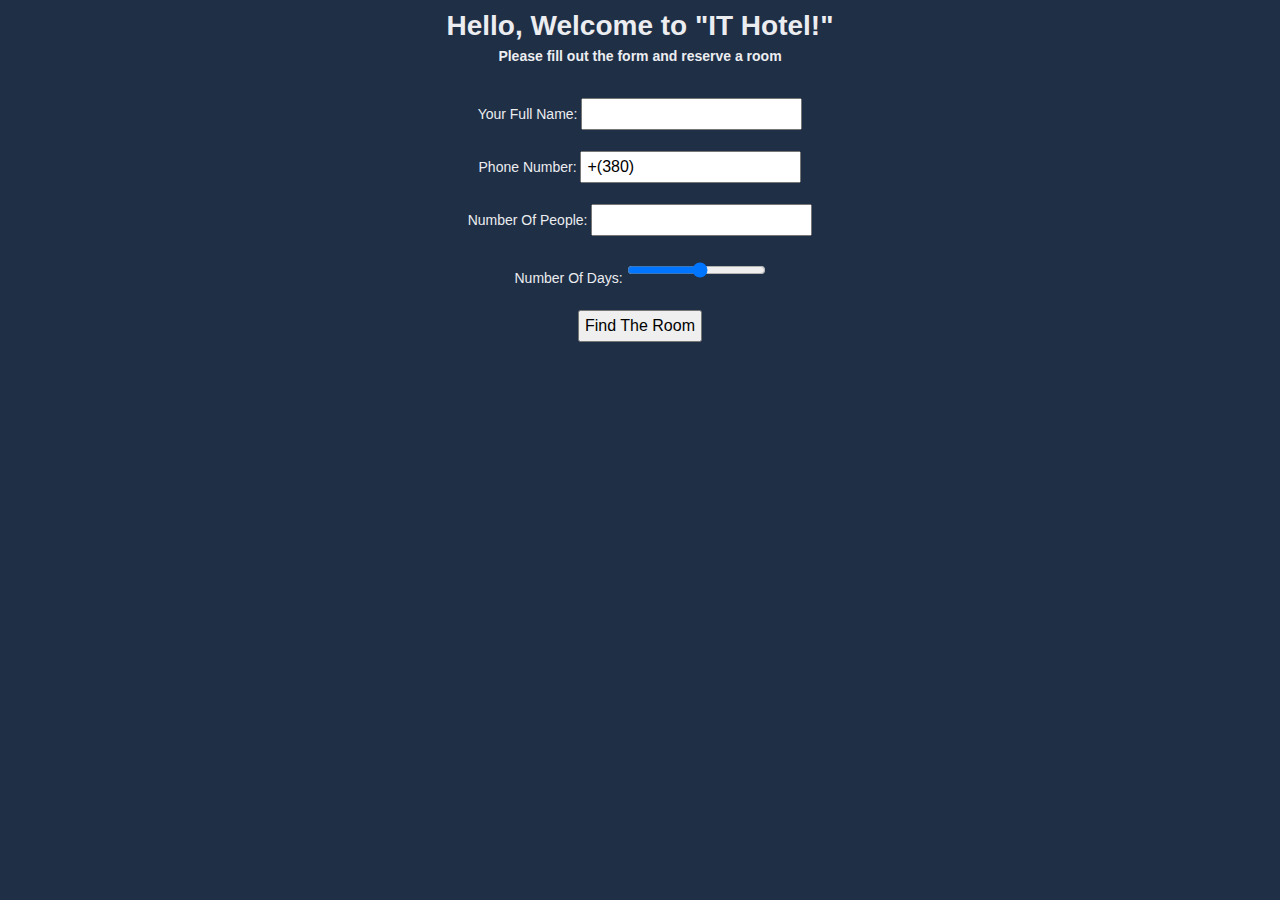
==== src/main/webapp/index.html @ 9c43683b "new commit" ====
<!DOCTYPE html>
<html>
    <head>
        <title>Start Page</title>
        <meta http-equiv="Content-Type" content="text/html; charset=UTF-8">
        <link rel="stylesheet" type="text/css" href="style.css" />
  
    </head>
    <body>
        <h1>Hello, Welcome to "IT Hotel!"</h1>
        <h4><b>Please fill out the form and reserve a room </b></h4>
        
    <form action="Registration" method="POST">
    <br>Your Full Name:   <input name="name" /></br>
    <br>Phone Number:     <input name="tel" value="+(380)" /></br>
    <br>Number Of People: <input name="peopleNumber" /></br>
    <br>Number Of Days:   <input type="range" min ="1" max="14"  name="daysNumber" /></br>
    <br><input type="submit" value="Find The Room"/></br>
    </form>
  
    </body>
</html>
---- src/main/webapp/style.css ----
*{
            margin: 0;
            padding: 5px;
            color: #ECEDF0;
        }
    
        html {
            box-sizing: border-box;
            font-size: 1px !important;
        }
    
        body,br {
            font: normal 14rem/21rem Arial;
            background-color: #1E2F46;
            text-align: center;
        }
        input{
            font-size:medium;
        }
    
        .outer {
            display: table;
            position: absolute;
            top: 0;
            left: 0;
            height: 100%;
            width: 100%;
        }
    
        .middle {
            display: table-cell;
            vertical-align: middle;
        }
    
        .inner {
            margin-left: auto;
            margin-right: auto;
            max-width: 570rem;
            min-width: 360rem;
            padding: 20rem;
        }
        option, select, input{
            color: black;
        }
        
        h3 {
            line-height: 45rem;
            font-size: 45rem;
        }
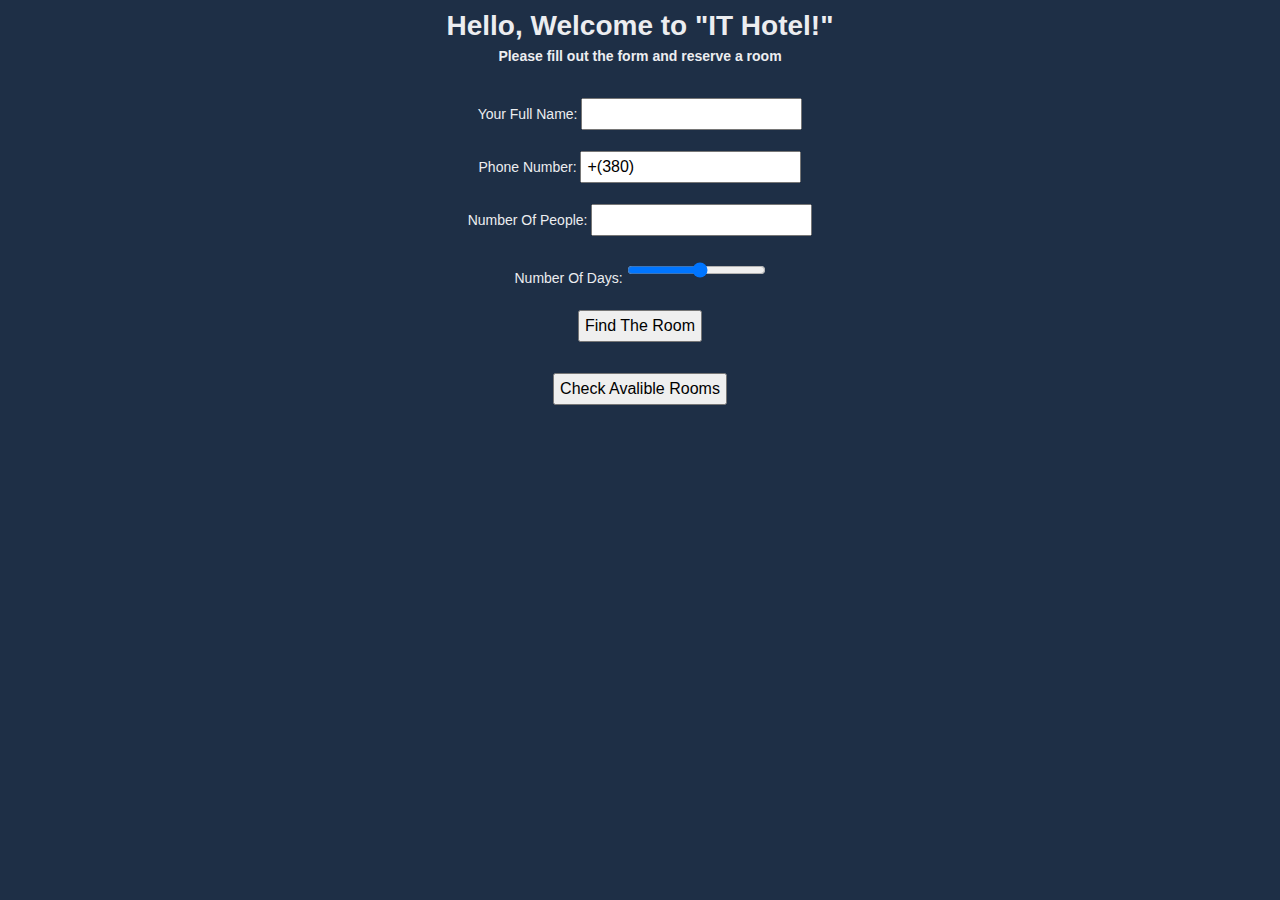
==== commit 639c13f1: "Added New Servlets and CDI components" ====
--- a/src/main/webapp/index.html
+++ b/src/main/webapp/index.html
@@ -17,6 +17,9 @@
     <br>Number Of Days:   <input type="range" min ="1" max="14"  name="daysNumber" /></br>
     <br><input type="submit" value="Find The Room"/></br>
     </form>
+    <form action="roomsAV" method="POST">
+    <br><input type="submit" value="Check Avalible Rooms"/></br>
+    </form>
   
     </body>
 </html>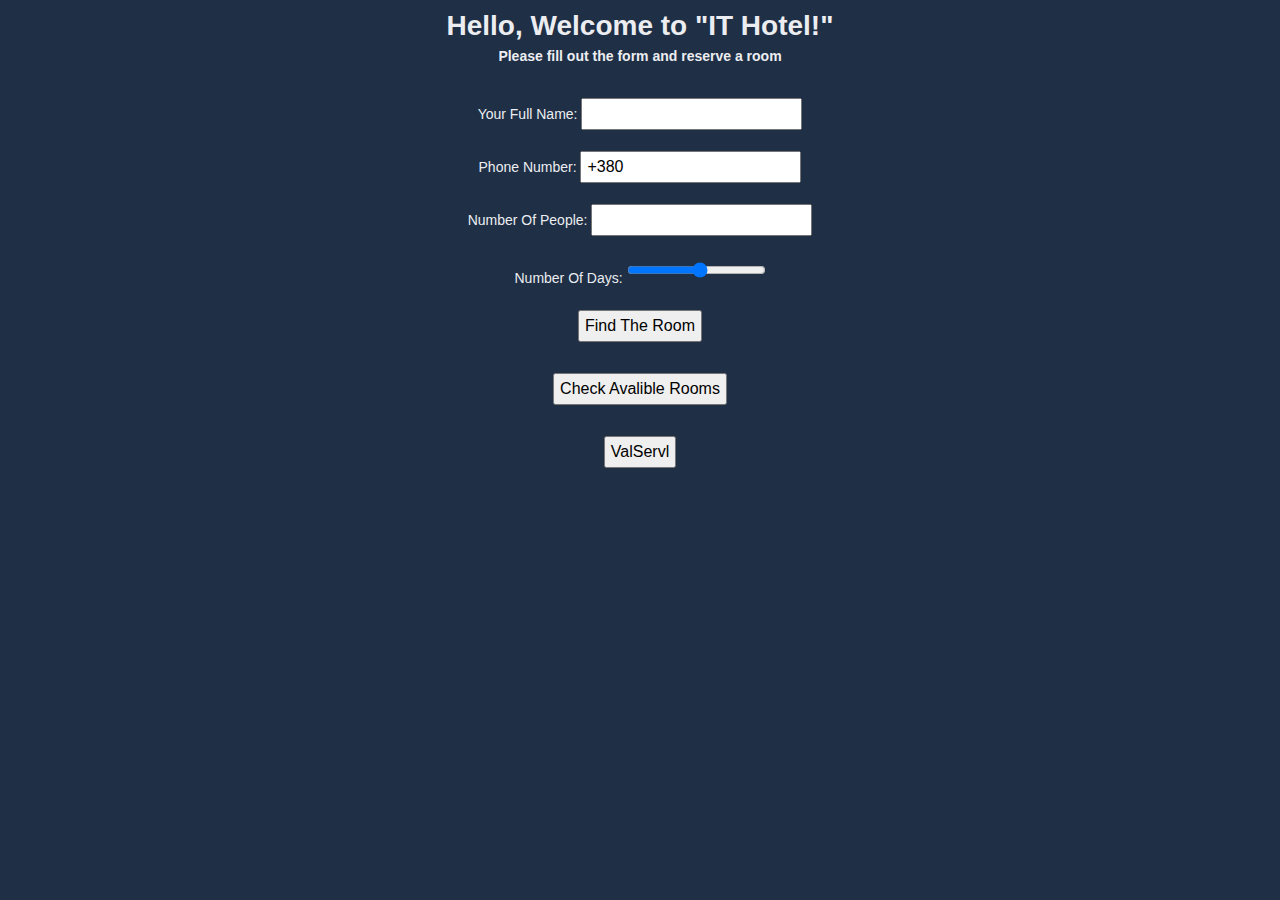
==== commit 41fc0376: "Added The Validation API" ====
--- a/src/main/webapp/index.html
+++ b/src/main/webapp/index.html
@@ -11,15 +11,18 @@
         <h4><b>Please fill out the form and reserve a room </b></h4>
         
     <form action="Registration" method="POST">
-    <br>Your Full Name:   <input name="name" /></br>
-    <br>Phone Number:     <input name="tel" value="+(380)" /></br>
-    <br>Number Of People: <input name="peopleNumber" /></br>
+    <br>Your Full Name:   <input type="text" name="name" /></br>
+    <br>Phone Number:     <input type="text" name="tel" value="+380" /></br>
+    <br>Number Of People: <input type="text" name="peopleNumber" /></br>
     <br>Number Of Days:   <input type="range" min ="1" max="14"  name="daysNumber" /></br>
     <br><input type="submit" value="Find The Room"/></br>
     </form>
     <form action="roomsAV" method="POST">
     <br><input type="submit" value="Check Avalible Rooms"/></br>
     </form>
+        <form action="ValidationServlet" method="POST">
+    <br><input type="submit" value="ValServl"/></br>
+    </form>
   
     </body>
 </html>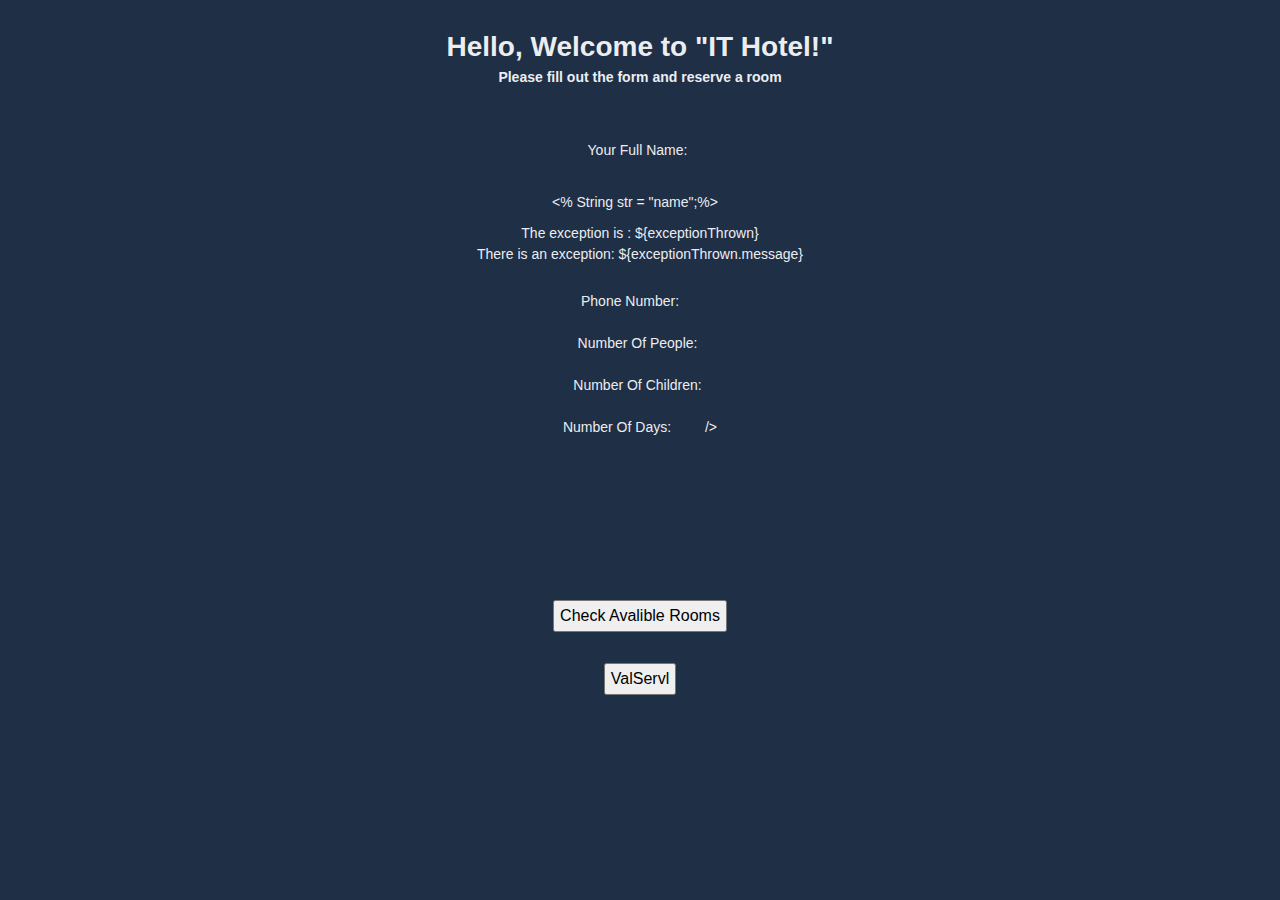
==== commit 45c12fe8: "Add new Java Server Faces-components for Lab_5" ====
--- a/src/main/webapp/index.html
+++ b/src/main/webapp/index.html
@@ -1,22 +1,75 @@
-<!DOCTYPE html>
-<html>
+<!DOCTYPE html PUBLIC "-//W3C//DTD XHTML 1.0 Transitional//EN"
+"http://www.w3.org/TR/xhtml1/DTD/xhtml1-transitional.dtd">
+<html xmlns="http://www.w3.org/1999/xhtml"
+      xmlns:h="http://xmlns.jcp.org/jsf/html"lana del rey
+      xmlns:f="http://xmlns.jcp.org/jsf/core"
+      xmlns:composite="http://xmlns.jcp.org/jsf/composite">
+
+    
     <head>
         <title>Start Page</title>
         <meta http-equiv="Content-Type" content="text/html; charset=UTF-8">
-        <link rel="stylesheet" type="text/css" href="style.css" />
-  
+        <link rel="stylesheet" type="text/css" href="style.css" /> 
     </head>
-    <body>
+    <h:body>  
+
         <h1>Hello, Welcome to "IT Hotel!"</h1>
         <h4><b>Please fill out the form and reserve a room </b></h4>
+    <f:view>
+        <p>
+
+    <h:form id="Registration">
+        <br>Your Full Name:   <h:inputText  id="name" /></br>
+        <c:forTokens 
+	  name = "Vlad:Ivan:Anatolyi:Andrey" 
+	  delims = ":" var = "name">
+	  <c:out value = "Name: ${name}"/><p>
+        </c:forTokens>
         
-    <form action="Registration" method="POST">
-    <br>Your Full Name:   <input type="text" name="name" /></br>
-    <br>Phone Number:     <input type="text" name="tel" value="+380" /></br>
-    <br>Number Of People: <input type="text" name="peopleNumber" /></br>
-    <br>Number Of Days:   <input type="range" min ="1" max="14"  name="daysNumber" /></br>
-    <br><input type="submit" value="Find The Room"/></br>
-    </form>
+        <c:catch var ="exceptionThrown">
+	    <% String str = "name";%>
+        </c:catch>
+<c:if test = "${exceptionThrown == null}">
+	    <p>The exception is : ${exceptionThrown} <br />
+	      There is an exception: ${exceptionThrown.message}
+	    </p>
+</c:if>
+    <br>Phone Number:     
+        <h:inputText  id="tel" value="+380" required="true">
+            <f:validateLength minimum="13" maximum="13"/>
+        </h:inputText></br>
+    
+    <br>Number Of People: <h:inputText  id="peopleNumber" value="#{JSF_ExamleTest.adultNumber}"/></br>
+    <br>Number Of Children: <h:inputText  id="childrenNumber" value="#{JSF_ExamleTest.childrenNumber}"/></br>
+    
+    <br>Number Of Days:     <fmt:formatNumber value="#{countOfDays}" type="number"/>
+        <h:inputText  id="daysNumber" size="2" maxlength="2">
+           <convertNumber min = "2"/>
+        </h:inputText>
+    <h:outputText       id="result" value="#{JSF_ExamleTest.sumOfPeople()}" converter = "numberConverter"/>/></br>
+      <br/><br/>
+      
+    <h:selectOneMenu id="chossing" value="Choose Your View">
+    <f:selectItem id="item1" itemLabel="Sea View" itemValue="1" />
+    <f:selectItem id="item2" itemLabel="City View" itemValue="2" />
+    <f:selectItem id="item3" itemLabel="Forest View" itemValue="3" />
+    </h:selectOneMenu>
+      
+    <h:selectOneListbox id="viewresult"
+        value="#{JSF_ExamleTest.getViewResult()}">
+    </h:selectOneListbox>
+
+
+    <br><commandLink action="#Registration" value="Find The Room"/></br>
+    <h:button outcome="Registration" value="Find The Room"/>
+    
+
+    </h:form> 
+    </p>
+  </f:view>
+</h:body>
+    <body>
+
     <form action="roomsAV" method="POST">
     <br><input type="submit" value="Check Avalible Rooms"/></br>
     </form>
